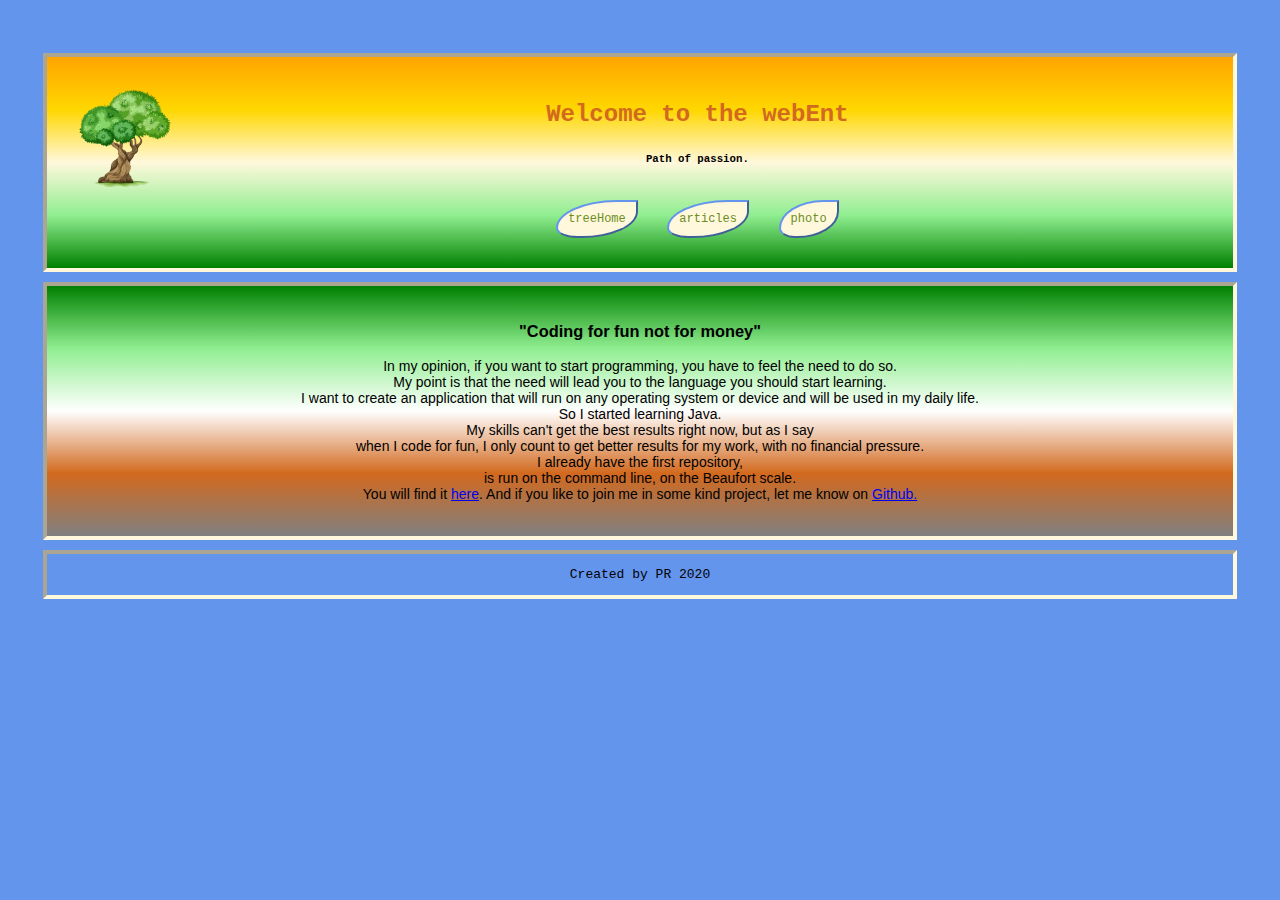
==== articles.html @ 6264d54a "update 0.20" ====
<!DOCTYPE html>
<html>

<head>
    <meta charset='utf-8'>
    <meta http-equiv='X-UA-Compatible' content='IE=edge'>
    <title>webEnt - articles</title>
    <meta name='viewport' content='width=device-width, initial-scale=1'>
    <link rel='stylesheet' type='text/css' media='screen' href='/main.css'>
    <script src='main.js'></script>
</head>

<body>
    <div class="heading">
        <img class="logo" src="oak-tree.png">
        <p class="greeting">
            Welcome to the webEnt<br>
            <h6>Path of passion.</h6>
        </p>
        <a href="index.html"><button class="menu">treeHome</button></a>
        <a href="articles.html"><button class="menu">articles</button></a>
        <a href="photo.html"><button class="menu">photo</button></a>
    </div>

    <div class="content">
        <h3>
            "Coding for fun not for money"
        </h3>
        <p>
            In my opinion, if you want to start programming, you have to feel the need to do so.
            <br>My point is that the need will lead you to the language you should start learning.

            <br>I want to create an application that will run on any operating system or device and will be used in my daily life.
            <br>So I started learning Java.
            <br>My skills can't get the best results right now, but as I say
            <br>when I code for fun, I only count to get better results for my work, with no financial pressure.
            <br>I already have the first repository,
            <br>is run on the command line, on the Beaufort scale.
            <br>You will find it
            <a href="https://github.com/Pleaserefresh/beaufortScale">here</a>. And if you like to join me in some kind project, let me know on
            <a href="https://github.com/Pleaserefresh">Github.</a>
        </p>
    </div>
    <div class="bottom">
        <p>
            Created by PR 2020
        </p>
    </div>
</body>

</html>
---- main.css ----
body {
    background-color: cornflowerblue;
    font-family: 'Courier New', Courier, monospace;
    padding: 35px;
}

.heading {
    align-self: center;
    border: 4px cornsilk inset;
    background: linear-gradient(orange, gold, cornsilk, lightGreen, green);
    padding: 20px;
    text-align: center;
    margin: 10px 0 10px 0;
}

.logo {
    height: 100px;
    float: left;
    margin: 10px;
}

.os {
    height: 40px;
    float: right;
    margin: 20px;
}

.greeting {
    font-size: 24px;
    font-weight: bold;
    color: chocolate;
}

.content {
    border: 4px cornsilk inset;
    background: linear-gradient(green, lightGreen, white, chocolate, grey);
    padding: 20px;
    text-align: center;
    text-justify: auto;
    font-size: 14px;
    font-family: 'Franklin Gothic Medium', 'Arial Narrow', Arial, sans-serif;
    color: black;
}

.menu {
    border-color: cornflowerblue;
    border-radius: 85% 0 80% 30%;
    padding: 10px;
    font-family: 'Courier New', Courier, monospace;
    color: olivedrab;
    font-size: 12px;
    background-color: cornsilk;
    margin: 10px;
}

.bottom {
    margin: 10px 0 10px 0;
    border: 4px cornsilk inset;
    font-size: small;
    text-align: center;
}
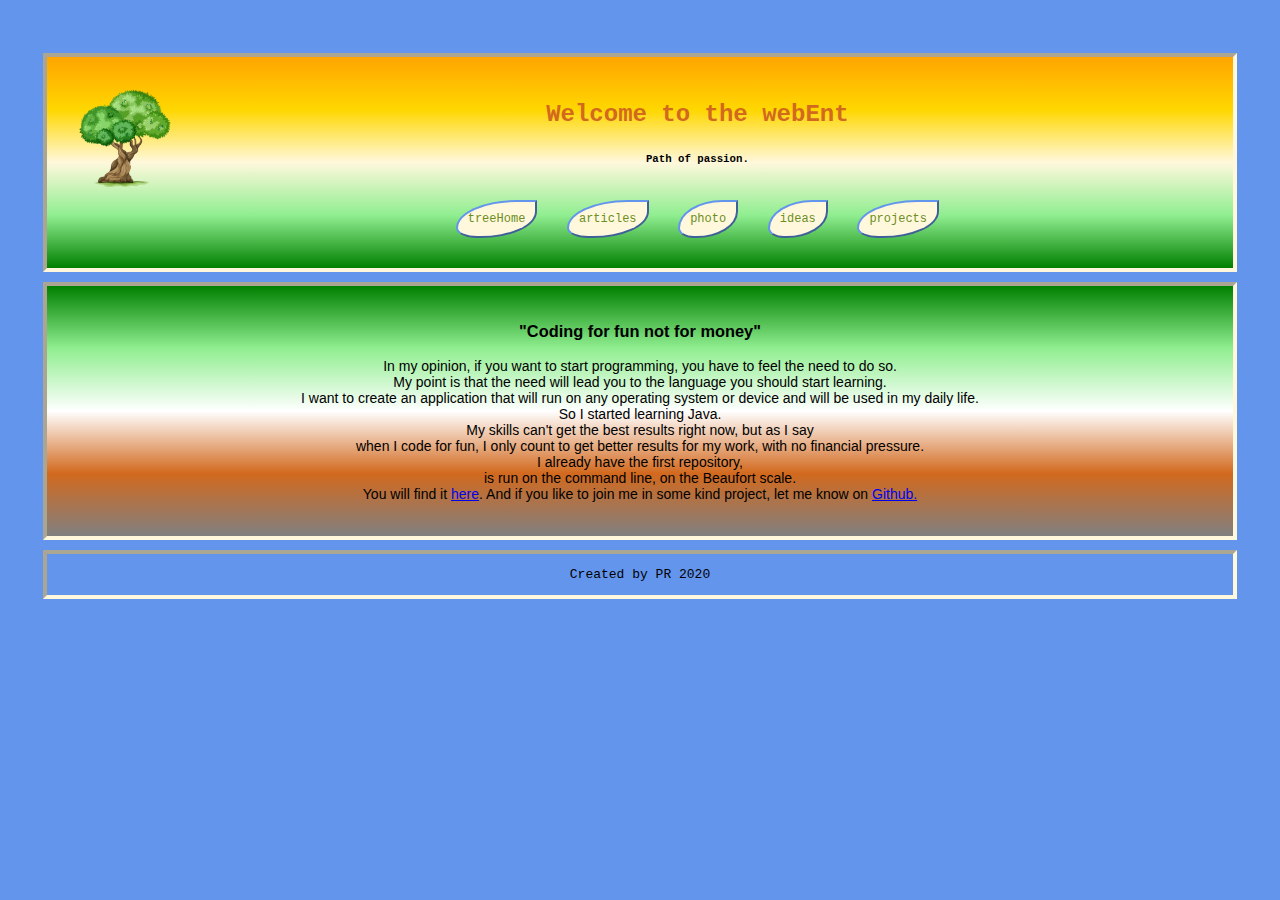
==== commit bbddf74b: "update 0.20" ====
--- a/articles.html
+++ b/articles.html
@@ -20,6 +20,8 @@
         <a href="index.html"><button class="menu">treeHome</button></a>
         <a href="articles.html"><button class="menu">articles</button></a>
         <a href="photo.html"><button class="menu">photo</button></a>
+        <a href="idea.html"><button class="menu">ideas</button></a>
+        <a href="projects.html"><button class="menu">projects</button></a>
     </div>
 
     <div class="content">
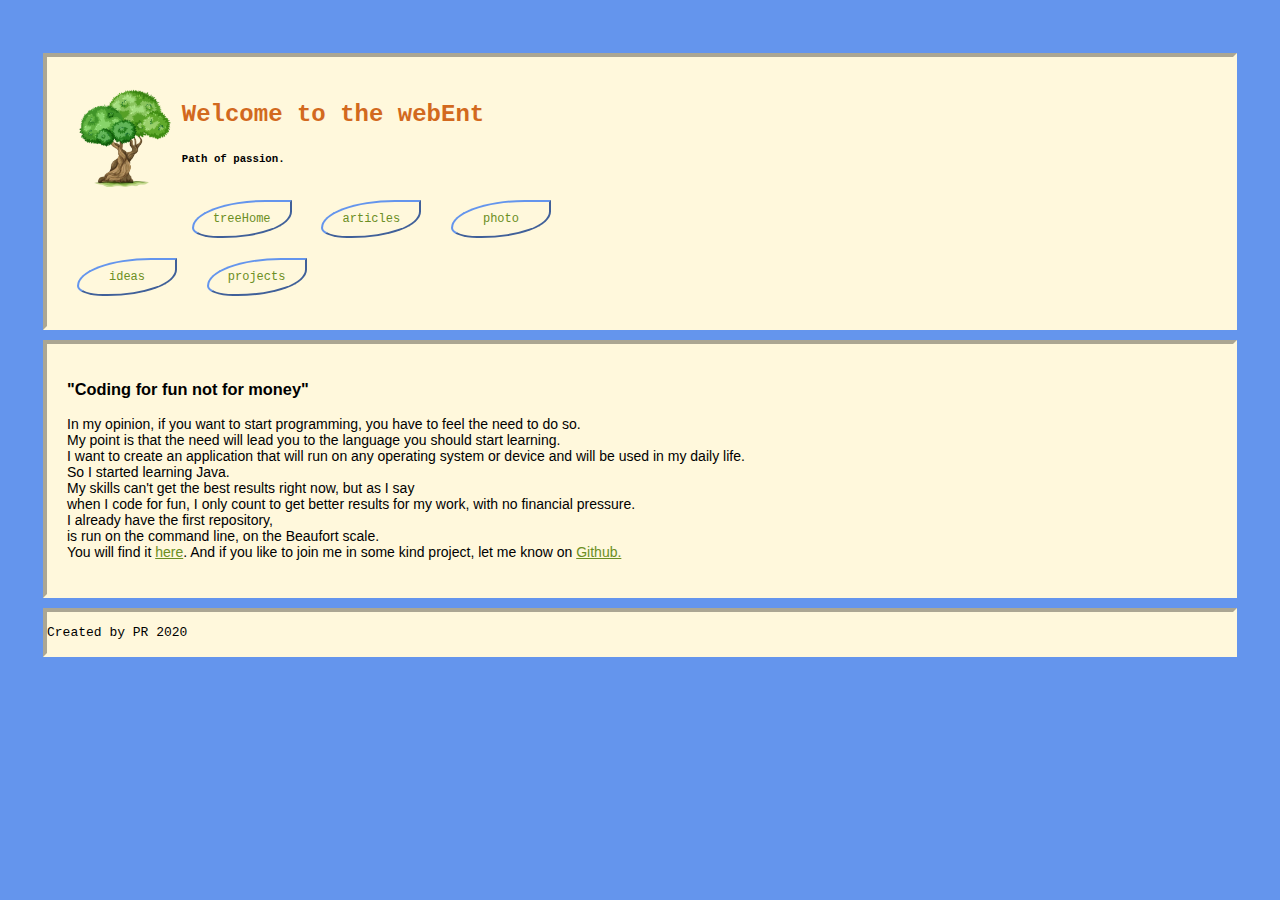
==== commit 47ab7c4e: "update 0.20" ====
--- a/articles.html
+++ b/articles.html
@@ -20,6 +20,7 @@
         <a href="index.html"><button class="menu">treeHome</button></a>
         <a href="articles.html"><button class="menu">articles</button></a>
         <a href="photo.html"><button class="menu">photo</button></a>
+        <br>
         <a href="idea.html"><button class="menu">ideas</button></a>
         <a href="projects.html"><button class="menu">projects</button></a>
     </div>
--- a/main.css
+++ b/main.css
@@ -7,9 +7,9 @@
 .heading {
     align-self: center;
     border: 4px cornsilk inset;
-    background: linear-gradient(orange, gold, cornsilk, lightGreen, green);
+    background-color: cornsilk;
     padding: 20px;
-    text-align: center;
+    text-align: justify;
     margin: 10px 0 10px 0;
 }
 
@@ -20,7 +20,7 @@
 }
 
 .os {
-    height: 40px;
+    height: 80px;
     float: right;
     margin: 20px;
 }
@@ -33,9 +33,9 @@
 
 .content {
     border: 4px cornsilk inset;
-    background: linear-gradient(green, lightGreen, white, chocolate, grey);
+    background-color: cornsilk;
     padding: 20px;
-    text-align: center;
+    text-align: justify;
     text-justify: auto;
     font-size: 14px;
     font-family: 'Franklin Gothic Medium', 'Arial Narrow', Arial, sans-serif;
@@ -51,11 +51,25 @@
     font-size: 12px;
     background-color: cornsilk;
     margin: 10px;
+    width: 100px;
 }
 
 .bottom {
     margin: 10px 0 10px 0;
     border: 4px cornsilk inset;
+    background-color: cornsilk;
     font-size: small;
-    text-align: center;
+    text-align: justify;
+}
+
+a {
+    color: olivedrab;
+}
+
+a:hover {
+    color: olivedrab;
+}
+
+a:active {
+    color: olivedrab;
 }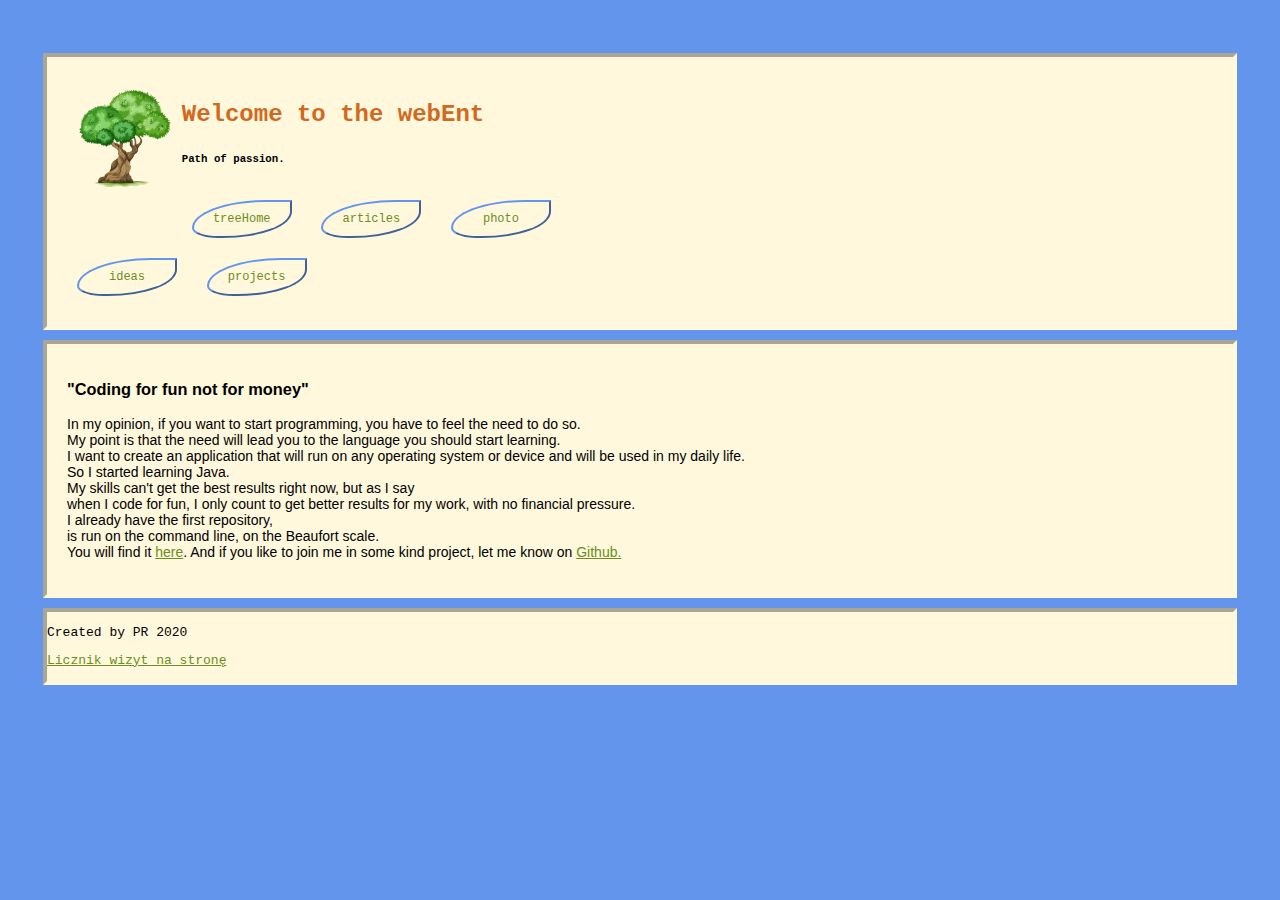
==== commit 6b236fcb: "update 0.20" ====
--- a/articles.html
+++ b/articles.html
@@ -47,6 +47,9 @@
     <div class="bottom">
         <p>
             Created by PR 2020
+            <br>
+            <!-- entrance counter -->
+            <div><script charset="UTF-8" src="https://edodatki.pl/code/licznik-wizyt?data%5BWidget%5D%5Bdescription%5D=Odwiedziny%3A&data%5BWidget%5D%5Burl%5D=https%3A%2F%2Fpleaserefresh.github.io%2Findex.html&data%5BWidget%5D%5Bwidth%5D=120&data%5BWidget%5D%5Bcss%5D=yellow&data%5BWidget%5D%5Bcolor%5D=%23000000&data%5BWidget%5D%5Bstyle%5D=style_2" type="text/javascript"></script><a href="" title=""></a><a href="https://edodatki.pl/widget/licznik-wizyt" title="Licznik wizyt na stronę">Licznik wizyt na stronę</a></div>
         </p>
     </div>
 </body>
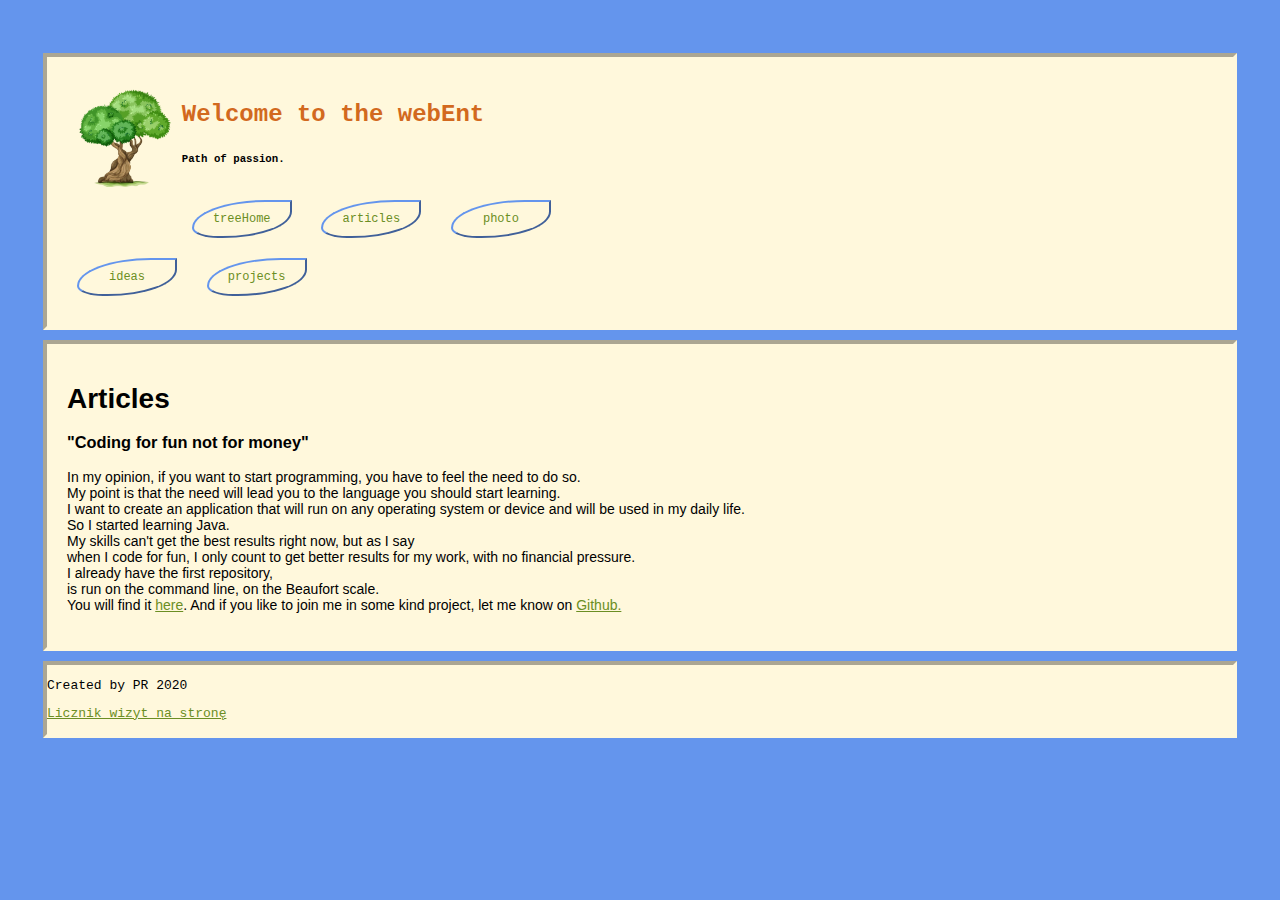
==== commit 8e3536fc: "update 0.20" ====
--- a/articles.html
+++ b/articles.html
@@ -26,6 +26,7 @@
     </div>
 
     <div class="content">
+        <h1>Articles</h1>
         <h3>
             "Coding for fun not for money"
         </h3>
